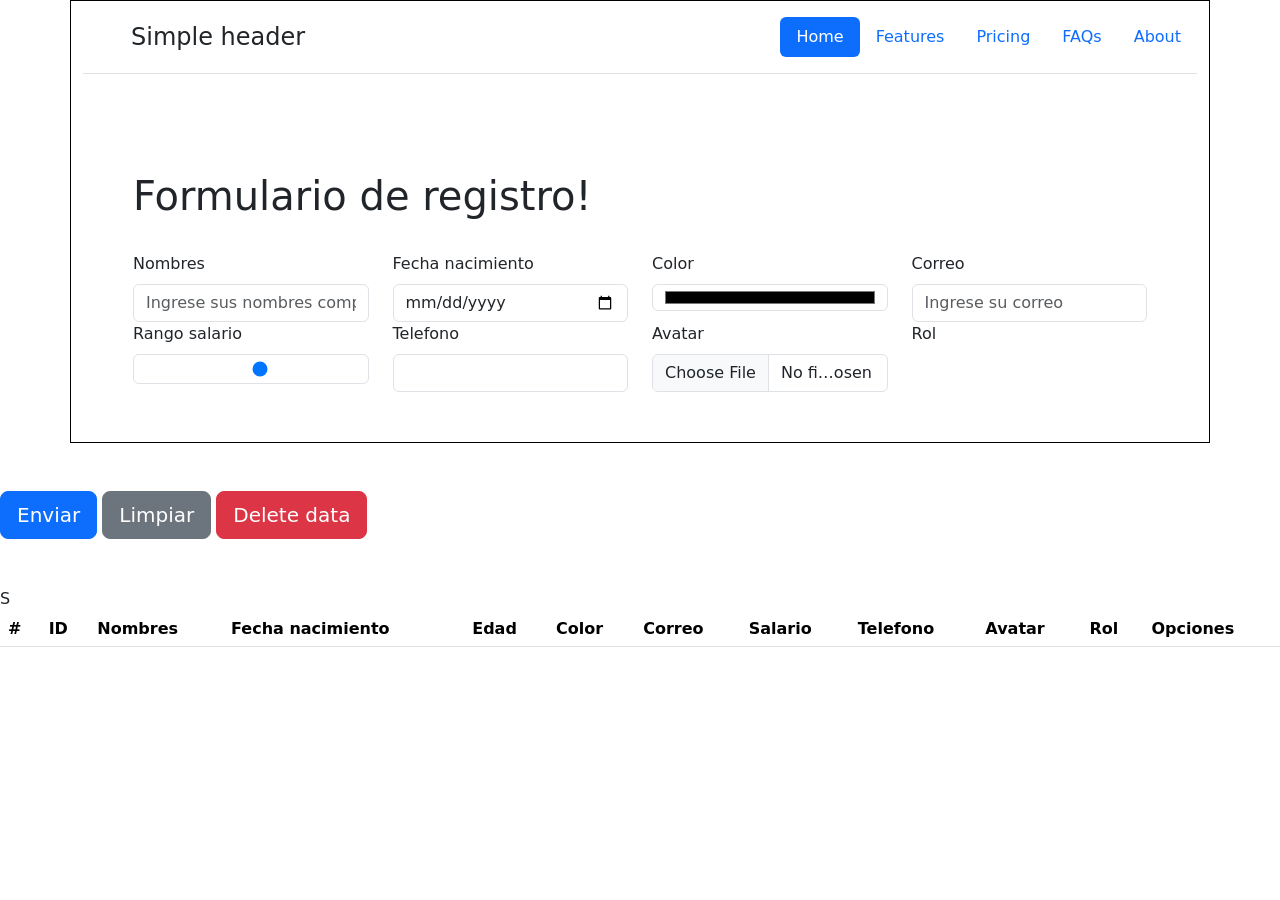
==== front/index.html @ 211ea551 "first commit" ====
<html>

<head>
    <title>Proyecto ADSO con Bootstrap 5</title>
    <meta charset="utf-8">
    <meta name="viewport" content="width=device-width, initial-scale=1">
    <link href="https://cdn.jsdelivr.net/npm/bootstrap@5.0.2/dist/css/bootstrap.min.css" rel="stylesheet"
        integrity="sha384-EVSTQN3/azprG1Anm3QDgpJLIm9Nao0Yz1ztcQTwFspd3yD65VohhpuuCOmLASjC" crossorigin="anonymous">
    <link rel="stylesheet" href="assets/index.css">
    <script type="text/javascript" src="assets/index.js"></script>
    <script type="text/javascript" src="assets/roles.js"></script>
</head>

<body>
    <div class="container" style="border: 1px solid #000">

        <header class="d-flex flex-wrap justify-content-center py-3 mb-4 border-bottom">
            <a href="/" class="d-flex align-items-center mb-3 mb-md-0 me-md-auto text-dark text-decoration-none">
                <svg class="bi me-2" width="40" height="32">
                    <use xlink:href="#bootstrap"></use>
                </svg>
                <span class="fs-4">Simple header</span>
            </a>

            <ul class="nav nav-pills">
                <li class="nav-item"><a href="#" class="nav-link active" aria-current="page">Home</a></li>
                <li class="nav-item"><a href="#" class="nav-link">Features</a></li>
                <li class="nav-item"><a href="#" class="nav-link">Pricing</a></li>
                <li class="nav-item"><a href="#" class="nav-link">FAQs</a></li>
                <li class="nav-item"><a href="#" class="nav-link">About</a></li>
            </ul>
        </header>

        <br>
        <form style="margin: 50px;" action="#" >
            <h1>Formulario de registro!</h1>
            <br>
            <div class="row">
                <div class="col-3">
                    <label for="nombres" class="form-label">Nombres</label>
                    <input type="text" class="form-control" id="nombres" placeholder="Ingrese sus nombres completos">
                </div>
                <div class="col-3">
                    <label for="fechaNacimiento" class="form-label">Fecha nacimiento</label>
                    <input type="date" class="form-control" id="fechaNacimiento">
                </div>
                <div class="col-3">
                    <label for="color" class="form-label">Color</label>
                    <input type="color" class="form-control" id="color">
                </div>
                <div class="col-3">
                    <label for="correo" class="form-label">Correo</label>
                    <input type="email" class="form-control" id="correo" placeholder="Ingrese su correo">
                </div>
                <div class="col-3">
                    <label for="rango_salario" class="form-label">Rango salario</label>
                    <input type="range" class="form-control" id="rango_salario" min="1000000" max="100000000" value="55000000">
                </div>
                <div class="col-3">
                    <label for="telefono" class="form-label">Telefono</label>
                    <input type="number" class="form-control" id="telefono">
                </div>
                <div class="col-3">
                    <label for="avatar" class="form-label">Avatar</label>
                    <input type="file" class="form-control" id="avatar" accept="image/*" onselect="upload()">
                </div>

                <div class="col-3">
                    <label for="rol" class="form-label">Rol</label>
                    <div  id="contenedor_rol"></div>
                </div>
            </div>
            <div class="row hide" id="contenedor_avatar">
                
                    <img id="img_avatar" width="100px" height="100px" />
                </div>
            </div>
            
            <br>
            <br>
            <div class="row">
                <div class="col-12">
                    <button type="button" id="btnSubmit" class="btn btn-primary btn-lg">Enviar</button>
                    <button type="reset" id="resetData" class="btn btn-secondary btn-lg">Limpiar</button>
                    <button type="button" id="deleteData" class="btn btn-lg btn-danger">Delete data</button>
                </div>
            </div>
        </form>
        <br>
        <br>
        <table class="table">
            <thead>
              <tr>
                <th scope="col">#</th>
                <th scope="col">ID</th>
                <th scope="col">Nombres</th>
                <th scope="col">Fecha nacimiento</th>
                <th scope="col">Edad</th>
                <th scope="col">Color</th>
                <th scope="col">Correo</th>
                <th scope="col">Salario</th>
                <th scope="col">Telefono</th>
                <th scope="col">Avatar</th>
                <th scope="col">Rol</th>
                <th scope="col">Opciones</th>S
              </tr>
            </thead>
            <tbody id="bodyList">
            </tbody>
          </table>


    </div>
    <script src="https://cdn.jsdelivr.net/npm/bootstrap@5.0.2/dist/js/bootstrap.bundle.min.js"
        integrity="sha384-MrcW6ZMFYlzcLA8Nl+NtUVF0sA7MsXsP1UyJoMp4YLEuNSfAP+JcXn/tWtIaxVXM"
        crossorigin="anonymous"></script>
</body>

</html>
---- front/assets/index.css ----
input.input-error {
    border: 1px solid red;
}

.userColor {
    border: 1px solid #000;
    width: 60px;
    height: 30px;
}

.detail-color {
    font-size: 10px;
    text-align: center;
}

.avatar {
    border-radius: 50%;
    border: 1px solid #666;
}

.eliminar, .editar {
    cursor: pointer;
}

#contenedor_avatar.hide {
    display: none;
}

#img_avatar {
    border: 1px solid #999;
    border-radius: 50%;
}
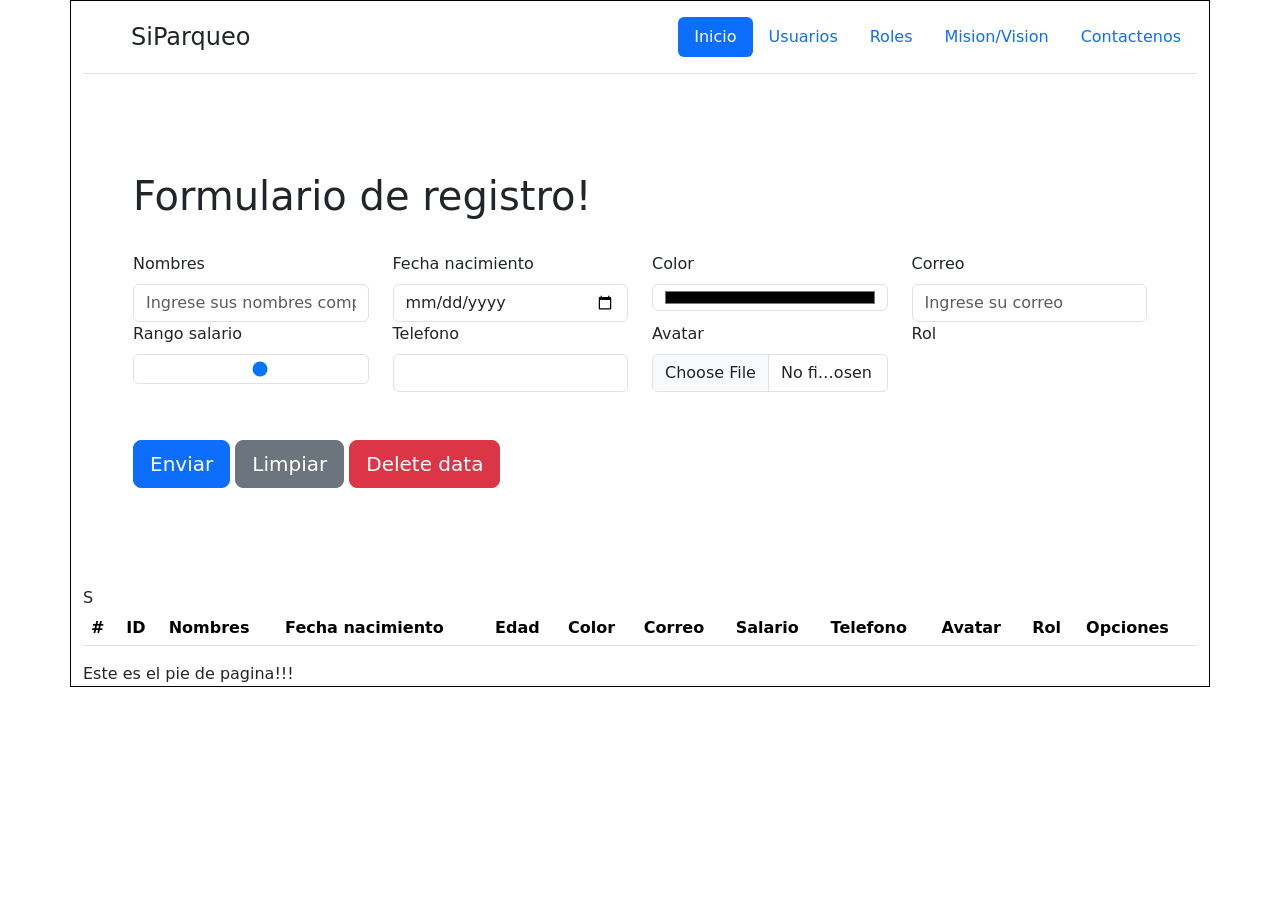
==== commit edf2aafa: "changes of template" ====
--- a/front/index.html
+++ b/front/index.html
@@ -7,6 +7,7 @@
     <link href="https://cdn.jsdelivr.net/npm/bootstrap@5.0.2/dist/css/bootstrap.min.css" rel="stylesheet"
         integrity="sha384-EVSTQN3/azprG1Anm3QDgpJLIm9Nao0Yz1ztcQTwFspd3yD65VohhpuuCOmLASjC" crossorigin="anonymous">
     <link rel="stylesheet" href="assets/index.css">
+    <script type="text/javascript" src="assets/template.js"></script>
     <script type="text/javascript" src="assets/index.js"></script>
     <script type="text/javascript" src="assets/roles.js"></script>
 </head>
@@ -14,22 +15,9 @@
 <body>
     <div class="container" style="border: 1px solid #000">
 
-        <header class="d-flex flex-wrap justify-content-center py-3 mb-4 border-bottom">
-            <a href="/" class="d-flex align-items-center mb-3 mb-md-0 me-md-auto text-dark text-decoration-none">
-                <svg class="bi me-2" width="40" height="32">
-                    <use xlink:href="#bootstrap"></use>
-                </svg>
-                <span class="fs-4">Simple header</span>
-            </a>
+       <div id="content_header">
 
-            <ul class="nav nav-pills">
-                <li class="nav-item"><a href="#" class="nav-link active" aria-current="page">Home</a></li>
-                <li class="nav-item"><a href="#" class="nav-link">Features</a></li>
-                <li class="nav-item"><a href="#" class="nav-link">Pricing</a></li>
-                <li class="nav-item"><a href="#" class="nav-link">FAQs</a></li>
-                <li class="nav-item"><a href="#" class="nav-link">About</a></li>
-            </ul>
-        </header>
+       </div>
 
         <br>
         <form style="margin: 50px;" action="#" >
@@ -74,7 +62,6 @@
                 
                     <img id="img_avatar" width="100px" height="100px" />
                 </div>
-            </div>
             
             <br>
             <br>
@@ -88,6 +75,7 @@
         </form>
         <br>
         <br>
+
         <table class="table">
             <thead>
               <tr>
@@ -108,7 +96,9 @@
             <tbody id="bodyList">
             </tbody>
           </table>
-
+        
+          <div id="content_footer"></div>
+          
 
     </div>
     <script src="https://cdn.jsdelivr.net/npm/bootstrap@5.0.2/dist/js/bootstrap.bundle.min.js"
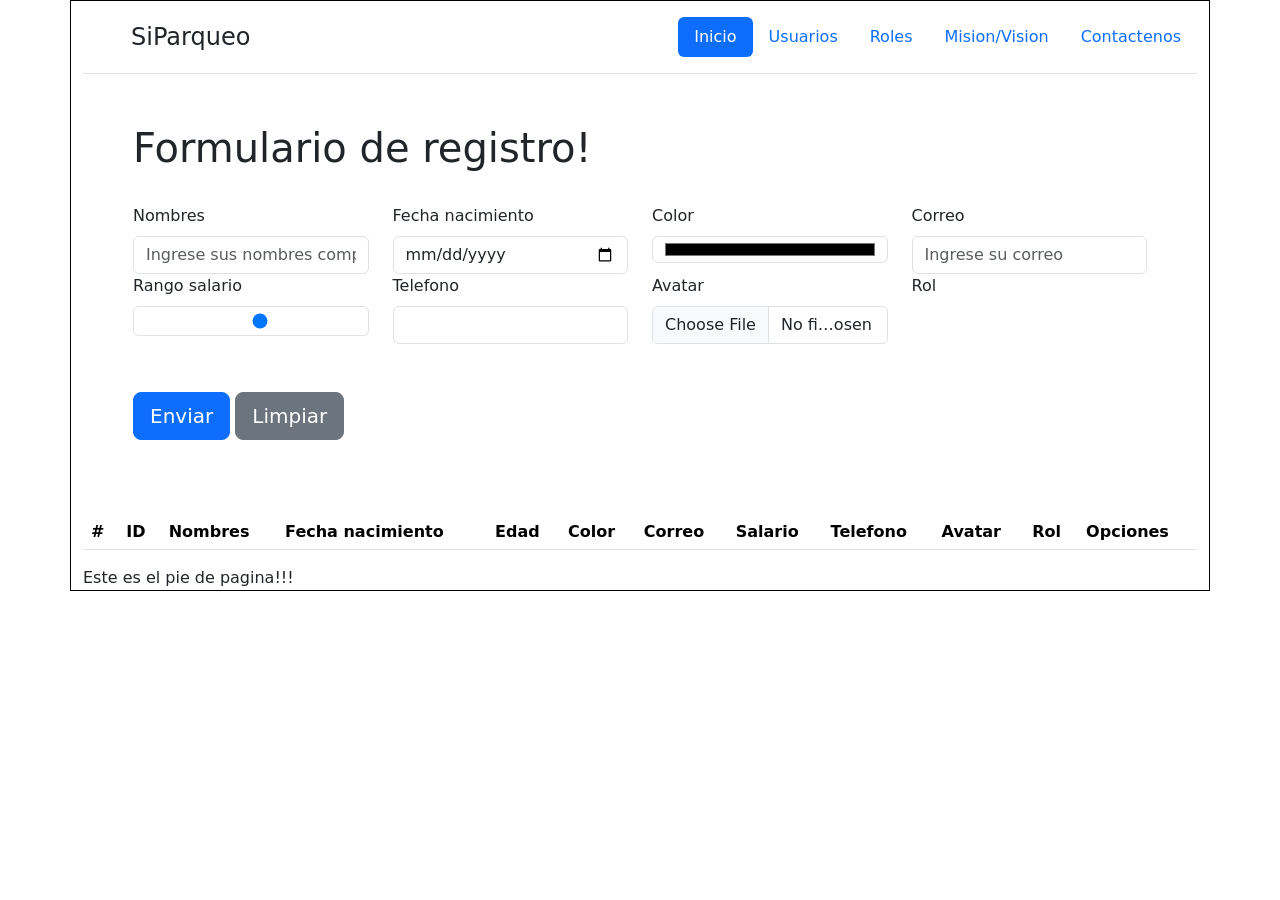
==== commit d51a3501: "changes in templates" ====
--- a/front/index.html
+++ b/front/index.html
@@ -15,11 +15,7 @@
 <body>
     <div class="container" style="border: 1px solid #000">
 
-       <div id="content_header">
-
-       </div>
-
-        <br>
+       <div id="content_header"></div>
         <form style="margin: 50px;" action="#" >
             <h1>Formulario de registro!</h1>
             <br>
@@ -69,13 +65,10 @@
                 <div class="col-12">
                     <button type="button" id="btnSubmit" class="btn btn-primary btn-lg">Enviar</button>
                     <button type="reset" id="resetData" class="btn btn-secondary btn-lg">Limpiar</button>
-                    <button type="button" id="deleteData" class="btn btn-lg btn-danger">Delete data</button>
                 </div>
             </div>
         </form>
         <br>
-        <br>
-
         <table class="table">
             <thead>
               <tr>
@@ -90,7 +83,7 @@
                 <th scope="col">Telefono</th>
                 <th scope="col">Avatar</th>
                 <th scope="col">Rol</th>
-                <th scope="col">Opciones</th>S
+                <th scope="col">Opciones</th>
               </tr>
             </thead>
             <tbody id="bodyList">
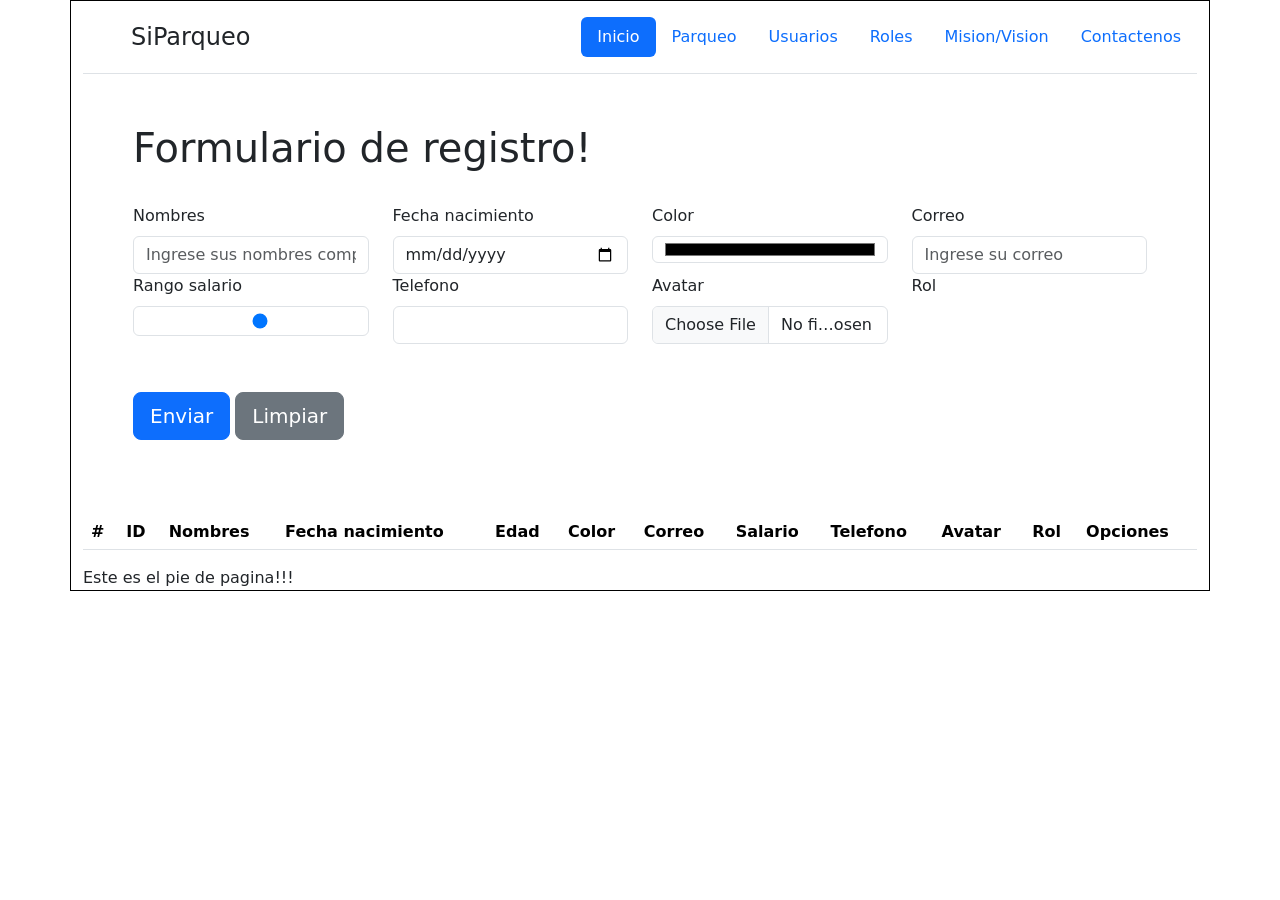
==== commit b39e07c9: "ajustes 20032024" ====
--- a/front/index.html
+++ b/front/index.html
@@ -3,13 +3,18 @@
 <head>
     <title>Proyecto ADSO con Bootstrap 5</title>
     <meta charset="utf-8">
+
+    <meta http-equiv="Cache-Control" content="no-cache, no-store, must-revalidate" />
+    <meta http-equiv="Pragma" content="no-cache" />
+    <meta http-equiv="Expires" content="0" />
+
     <meta name="viewport" content="width=device-width, initial-scale=1">
     <link href="https://cdn.jsdelivr.net/npm/bootstrap@5.0.2/dist/css/bootstrap.min.css" rel="stylesheet"
         integrity="sha384-EVSTQN3/azprG1Anm3QDgpJLIm9Nao0Yz1ztcQTwFspd3yD65VohhpuuCOmLASjC" crossorigin="anonymous">
-    <link rel="stylesheet" href="assets/index.css">
-    <script type="text/javascript" src="assets/template.js"></script>
-    <script type="text/javascript" src="assets/index.js"></script>
-    <script type="text/javascript" src="assets/roles.js"></script>
+    <link rel="stylesheet" href="assets/css/index.css">
+    <script type="text/javascript" src="assets/js/template.js"></script>
+    <script type="text/javascript" src="assets/js/index.js"></script>
+    <script type="text/javascript" src="assets/js/roles.js"></script>
 </head>
 
 <body>
--- a/front/assets/css/index.css
+++ b/front/assets/css/index.css
@@ -0,0 +1,33 @@
+input.input-error {
+    border: 1px solid red;
+}
+
+.userColor {
+    border: 1px solid #000;
+    width: 60px;
+    height: 30px;
+}
+
+.detail-color {
+    font-size: 10px;
+    text-align: center;
+}
+
+.avatar {
+    border-radius: 50%;
+    border: 1px solid #666;
+}
+
+.eliminar, .editar {
+    cursor: pointer;
+}
+
+#contenedor_avatar.hide {
+    display: none;
+}
+
+#img_avatar {
+    border: 1px solid #999;
+    border-radius: 50%;
+}
+
